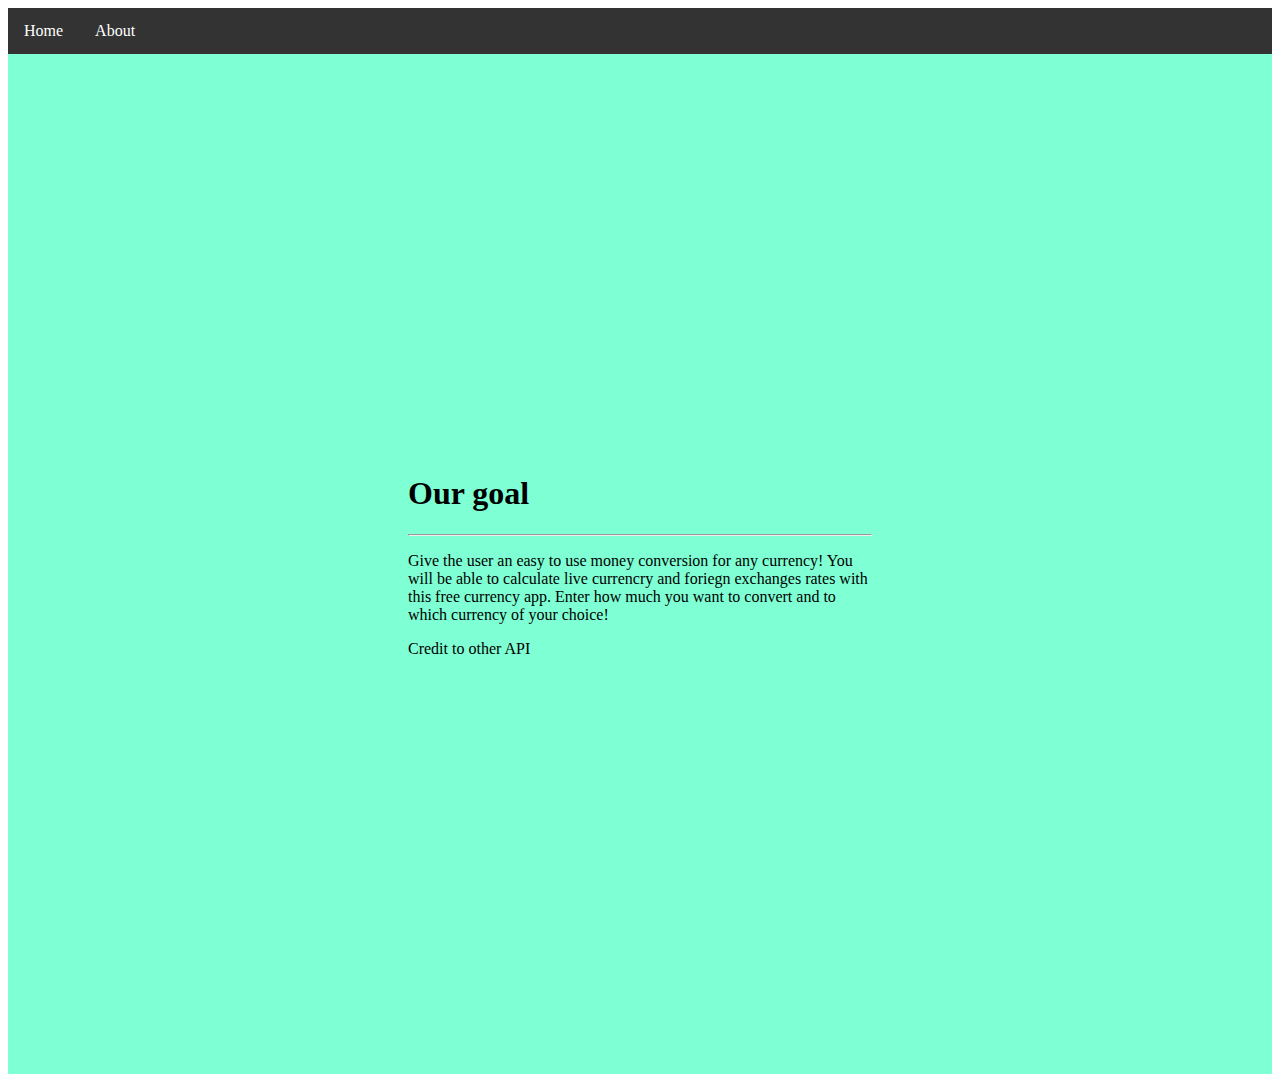
==== about.html @ d285ecf7 "updated about me page" ====
<!DOCTYPE html>
<html lang="en">
<head>
    <meta charset="UTF-8">
    <meta name="viewport" content="width=device-width, initial-scale=1.0">
    <title>Document</title>
    <link rel="stylesheet" href="css/style.css">
</head>
<body>
    <!-- Nav Bar -->
    <ul>
        <li><a href="index.html">Home</a></li>
        
        <li><a href="about.html">About</a></li>
      </ul>

    <!-- Container for the about me info -->
    <div class="container" id="aboutMe">
        <div class="jumbotron">
            <h1 class="display-4">Our goal</h1>
            <hr class="my-4">
            <p>
                Give the user an easy to use money conversion for any currency! You will be able to calculate live currencry and foriegn exchanges rates with this free currency app. Enter how much you want to convert and to which currency of your choice! 
            </p>
            <p>Credit to other API</p>
        </div>
    </div>
    
</body>
</html>
---- css/style.css ----
ul {
  list-style-type: none;
  margin: 0;
  padding: 0;
  overflow: hidden;
  background-color: #333;
}

li {
  float: left;
}

li a {
  display: block;
  color: white;
  text-align: center;
  padding: 14px 16px;
  text-decoration: none;
}

/* Change the link color to #111 (black) on hover */
li a:hover {
  background-color: #111;
}
.container{
  /* background-image: url(https://news.bitcoin.com/wp-content/uploads/2019/02/bank-of-spain.jpg); */
  /* background-repeat: no-repeat; */
  background-color: burlywood;
  
  padding: 400px;
  color: black;
}
.box{
  width: 100%;
}

#search {
  margin: 0 auto;
  display: inline-block;
}
#aboutMe
{
  background-color: aquamarine;
  color: black;
}
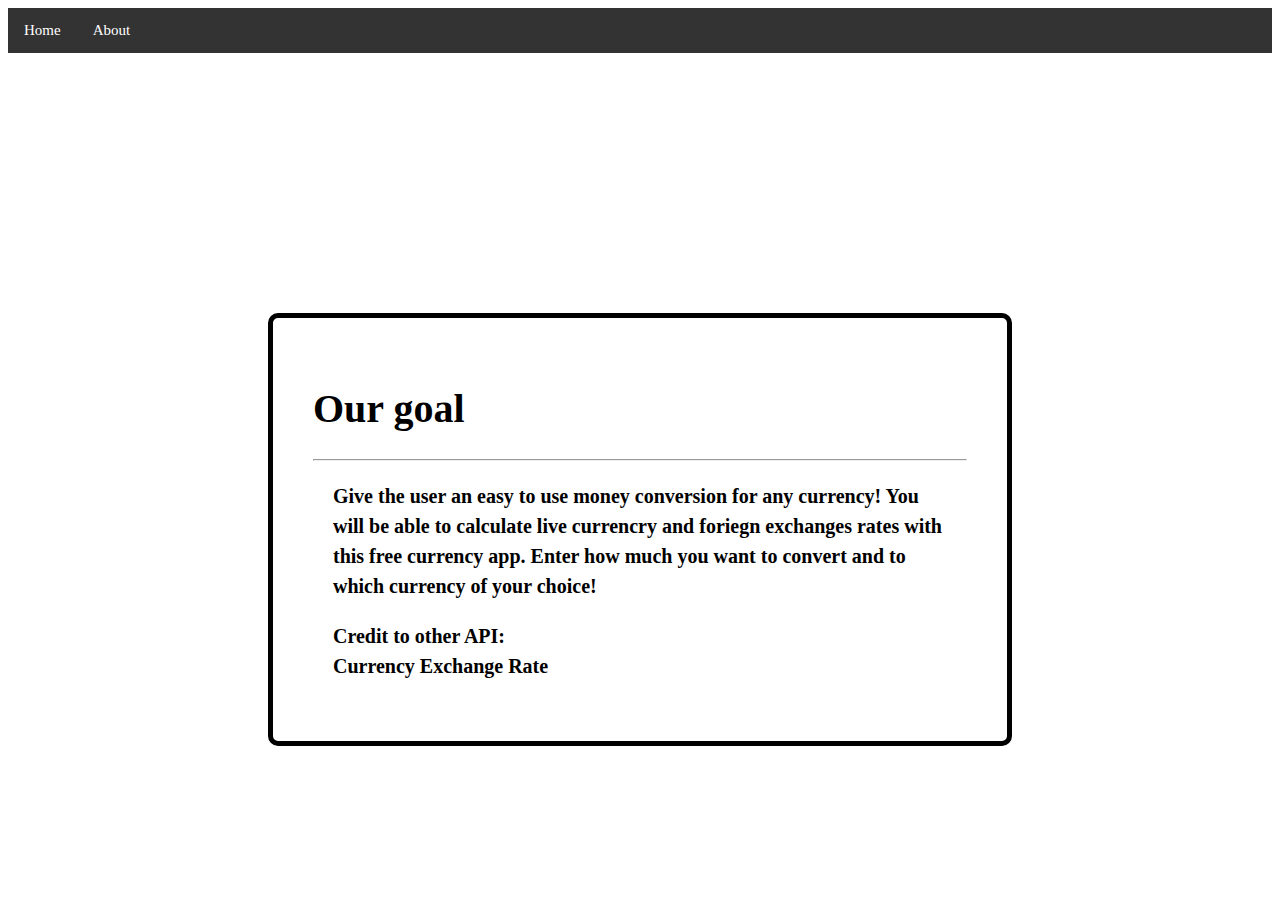
==== commit 11a51273: "changed the div label" ====
--- a/about.html
+++ b/about.html
@@ -15,16 +15,16 @@
       </ul>
 
     <!-- Container for the about me info -->
-    <div class="container" id="aboutMe">
+    <div class="container3" id="aboutMe">
         <div class="jumbotron">
             <h1 class="display-4">Our goal</h1>
             <hr class="my-4">
             <p>
                 Give the user an easy to use money conversion for any currency! You will be able to calculate live currencry and foriegn exchanges rates with this free currency app. Enter how much you want to convert and to which currency of your choice! 
             </p>
-            <p>Credit to other API</p>
+            <p>Credit to other API: <br> Currency Exchange Rate </p>
         </div>
     </div>
-    
+
 </body>
 </html>--- a/css/style.css
+++ b/css/style.css
@@ -1,3 +1,60 @@
+
+body{
+  background-color: white;
+  background-image: url(https://i.pinimg.com/originals/32/b8/77/32b877ed4aa7778cc7d43ebb7d95a6f1.png);
+  background-repeat: no-repeat;
+}
+
+div.container3 {
+  height: 100px;
+  margin: 40px;
+  padding: 200px 200px 400px 200px;
+  position: relative;  
+}              
+div.container3 p {
+   margin: 20px; 
+  /* position: absolute;                */
+  top: 50%;                         
+  /* transform: translate(0, -50%)  */
+  font-weight: bold;
+  line-height: 30px;
+  font-family: Georgia, 'Times New Roman', Times, serif;
+}   
+
+
+/* Navigation bar for the top of each page*/
+ul {
+list-style-type: none;
+margin: 0;
+padding: 0;
+overflow: hidden;
+background-color: #2a2a2b;
+padding: 20px;
+}
+
+li {
+float: left;
+}
+
+li a {
+display: block;
+color: white;
+text-align: center;
+padding: 14px 16px;
+text-decoration: none;
+font-size: 15px;
+}
+
+/* body */
+
+.box{
+  text-align: center;
+}
+
+h2{
+  text-align: center;
+}
+
 ul {
   list-style-type: none;
   margin: 0;
@@ -18,6 +75,16 @@
   text-decoration: none;
 }
 
+#crypto{
+  border: 5px solid black;
+  padding: 100px;
+}
+
+#foreign{
+  border: 5px solid black;
+  padding: 100px;
+}
+
 /* Change the link color to #111 (black) on hover */
 li a:hover {
   background-color: #111;
@@ -25,7 +92,6 @@
 .container{
   /* background-image: url(https://news.bitcoin.com/wp-content/uploads/2019/02/bank-of-spain.jpg); */
   /* background-repeat: no-repeat; */
-  background-color: burlywood;
   
   padding: 400px;
   color: black;
@@ -38,8 +104,35 @@
   margin: 0 auto;
   display: inline-block;
 }
+
+/* About me page */
 #aboutMe
 {
-  background-color: aquamarine;
+  background-color: white;
   color: black;
-}+}
+
+.container{
+  /* border: 5px solid black; */
+  border-radius: 10px;
+  /* margin-top: 15px; */
+   margin-bottom: 15px; 
+  font-size: 18px;
+  font-family: 'Times New Roman', Times, serif;
+}
+
+.jumbotron{
+  border: 5px solid black;
+  border-radius: 10px;
+  padding: 40px;
+  margin: 20px;
+  font-size: 20px;
+
+}
+
+/* footer */
+.footer2 {
+ text-align: center;
+  color: white;
+  margin: 50px;
+}
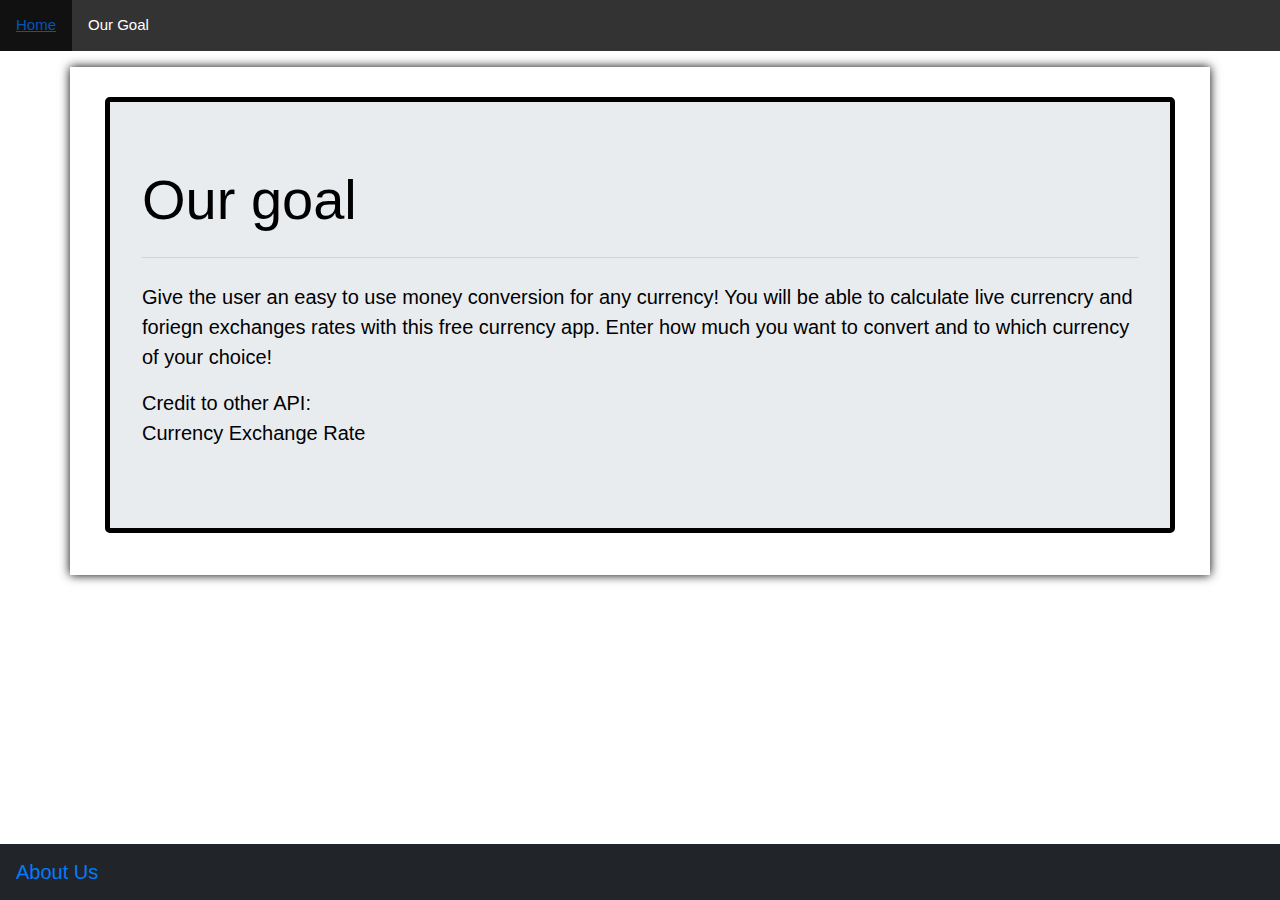
==== commit 149c6b4c: "edited about page" ====
--- a/about.html
+++ b/about.html
@@ -1,30 +1,58 @@
 <!DOCTYPE html>
 <html lang="en">
-<head>
-    <meta charset="UTF-8">
-    <meta name="viewport" content="width=device-width, initial-scale=1.0">
-    <title>Document</title>
-    <link rel="stylesheet" href="css/style.css">
-</head>
-<body>
-    <!-- Nav Bar -->
-    <ul>
-        <li><a href="index.html">Home</a></li>
+    <head>
+        <meta charset="UTF-8">
+        <meta name="viewport" content="width=device-width, initial-scale=1.0">
+        <link rel="stylesheet" href="css/style.css">
+        <title>Money for all</title>
+
+        <!-- CSS -->
+        <link rel="stylesheet" href="https://stackpath.bootstrapcdn.com/bootstrap/4.5.2/css/bootstrap.min.css"
+            integrity="sha384-JcKb8q3iqJ61gNV9KGb8thSsNjpSL0n8PARn9HuZOnIxN0hoP+VmmDGMN5t9UJ0Z" crossorigin="anonymous" />     
+    </head>
+    <body>
+    <!--Navigation Bar-->
+    <header>
+        <nav class=" nav-bar fixed top" class="container-fluid" style="font-size: 30px;">
+              <ul class="nav-bar" >
+                <li><a href="index.html">Home </a></li> 
+                <li><a href="about.html">Our Goal </a></li> 
+              </ul>
         
-        <li><a href="about.html">About</a></li>
-      </ul>
+        </nav>
+   </header>
 
-    <!-- Container for the about me info -->
-    <div class="container3" id="aboutMe">
-        <div class="jumbotron">
-            <h1 class="display-4">Our goal</h1>
-            <hr class="my-4">
-            <p>
-                Give the user an easy to use money conversion for any currency! You will be able to calculate live currencry and foriegn exchanges rates with this free currency app. Enter how much you want to convert and to which currency of your choice! 
-            </p>
-            <p>Credit to other API: <br> Currency Exchange Rate </p>
-        </div>
+<div class="container"> 
+
+    <div class="jumbotron" >
+        <h1 class="display-4">Our goal</h1>
+        <hr class="my-4">
+        <p>
+            Give the user an easy to use money conversion for any currency! You will be able to calculate live currencry and foriegn exchanges rates with this free currency app. Enter how much you want to convert and to which currency of your choice! 
+        </p>
+        <p>Credit to other API: <br> Currency Exchange Rate </p>
     </div>
 
-</body>
-</html>+</div>
+  
+<div class="footer"> 
+    <nav class="navbar fixed-bottom" style="background-color: #212529;">
+        <a class="navbar-brand" href="#"> About Us</a>
+    </nav>
+
+</div>
+
+
+
+            <!-- JS, Popper.js, and jQuery -->
+            <script src="https://code.jquery.com/jquery-3.5.1.min.js" integrity="sha256-9/aliU8dGd2tb6OSsuzixeV4y/faTqgFtohetphbbj0=" crossorigin="anonymous"></script>
+                <script src="https://cdn.jsdelivr.net/npm/popper.js@1.16.1/dist/umd/popper.min.js" integrity="sha384-9/reFTGAW83EW2RDu2S0VKaIzap3H66lZH81PoYlFhbGU+6BZp6G7niu735Sk7lN" crossorigin="anonymous"></script>
+                <script src="https://stackpath.bootstrapcdn.com/bootstrap/4.5.2/js/bootstrap.min.js" integrity="sha384-B4gt1jrGC7Jh4AgTPSdUtOBvfO8shuf57BaghqFfPlYxofvL8/KUEfYiJOMMV+rV" crossorigin="anonymous"></script>
+        
+            <!-- Link to foreign currency -->
+            <script type="text/javascript" src="script/currency.js"></script>
+            <!-- Link to crypto currency  -->
+            <script type="text/javascript" src="script/crypto.js"></script>
+       
+            </body>
+    </html>
--- a/css/style.css
+++ b/css/style.css
@@ -1,57 +1,58 @@
-
-body{
+body {
   background-color: white;
   background-image: url(https://i.pinimg.com/originals/32/b8/77/32b877ed4aa7778cc7d43ebb7d95a6f1.png);
   background-repeat: no-repeat;
 }
 
+.nav-bar {
+  font-size: 30px;
+  color: blue;
+}
+
 div.container3 {
   height: 100px;
   margin: 40px;
-  padding: 200px 200px 400px 200px;
-  position: relative;  
-}              
+  padding: 20px 200px 400px 200px;
+  position: relative;
+}
 div.container3 p {
-   margin: 20px; 
-  /* position: absolute;                */
-  top: 50%;                         
-  /* transform: translate(0, -50%)  */
+  margin: 20px;
+  top: 50%;
   font-weight: bold;
   line-height: 30px;
-  font-family: Georgia, 'Times New Roman', Times, serif;
-}   
-
+  font-family: "Times New Roman", Times, serif;
+}
 
 /* Navigation bar for the top of each page*/
 ul {
-list-style-type: none;
-margin: 0;
-padding: 0;
-overflow: hidden;
-background-color: #2a2a2b;
-padding: 20px;
+  list-style-type: none;
+  margin: 0;
+  padding: 0;
+  overflow: hidden;
+  background-color: #2a2a2b;
+  padding: 20px;
 }
 
 li {
-float: left;
+  float: left;
 }
 
 li a {
-display: block;
-color: white;
-text-align: center;
-padding: 14px 16px;
-text-decoration: none;
-font-size: 15px;
+  display: block;
+  color: whitesmoke;
+  text-align: center;
+  padding: 14px 16px;
+  text-decoration: none;
+  font-size: 15px;
 }
 
 /* body */
 
-.box{
+.box {
   text-align: center;
 }
 
-h2{
+h2 {
   text-align: center;
 }
 
@@ -75,12 +76,12 @@
   text-decoration: none;
 }
 
-#crypto{
+#crypto {
   border: 5px solid black;
   padding: 100px;
 }
 
-#foreign{
+#foreign {
   border: 5px solid black;
   padding: 100px;
 }
@@ -89,14 +90,14 @@
 li a:hover {
   background-color: #111;
 }
-.container{
+.container {
   /* background-image: url(https://news.bitcoin.com/wp-content/uploads/2019/02/bank-of-spain.jpg); */
   /* background-repeat: no-repeat; */
-  
+
   padding: 400px;
   color: black;
 }
-.box{
+.box {
   width: 100%;
 }
 
@@ -106,33 +107,30 @@
 }
 
 /* About me page */
-#aboutMe
-{
+#aboutMe {
   background-color: white;
   color: black;
 }
 
-.container{
-  /* border: 5px solid black; */
-  border-radius: 10px;
-  /* margin-top: 15px; */
-   margin-bottom: 15px; 
-  font-size: 18px;
-  font-family: 'Times New Roman', Times, serif;
+.container {
+  font-size: 15px;
+  width: 800px;
+  max-width: 80%;
+  padding: 10px;
+  box-shadow: 0 0 10px;
 }
 
-.jumbotron{
+.jumbotron {
   border: 5px solid black;
   border-radius: 10px;
   padding: 40px;
   margin: 20px;
   font-size: 20px;
-
 }
 
 /* footer */
 .footer2 {
- text-align: center;
+  text-align: center;
   color: white;
   margin: 50px;
 }
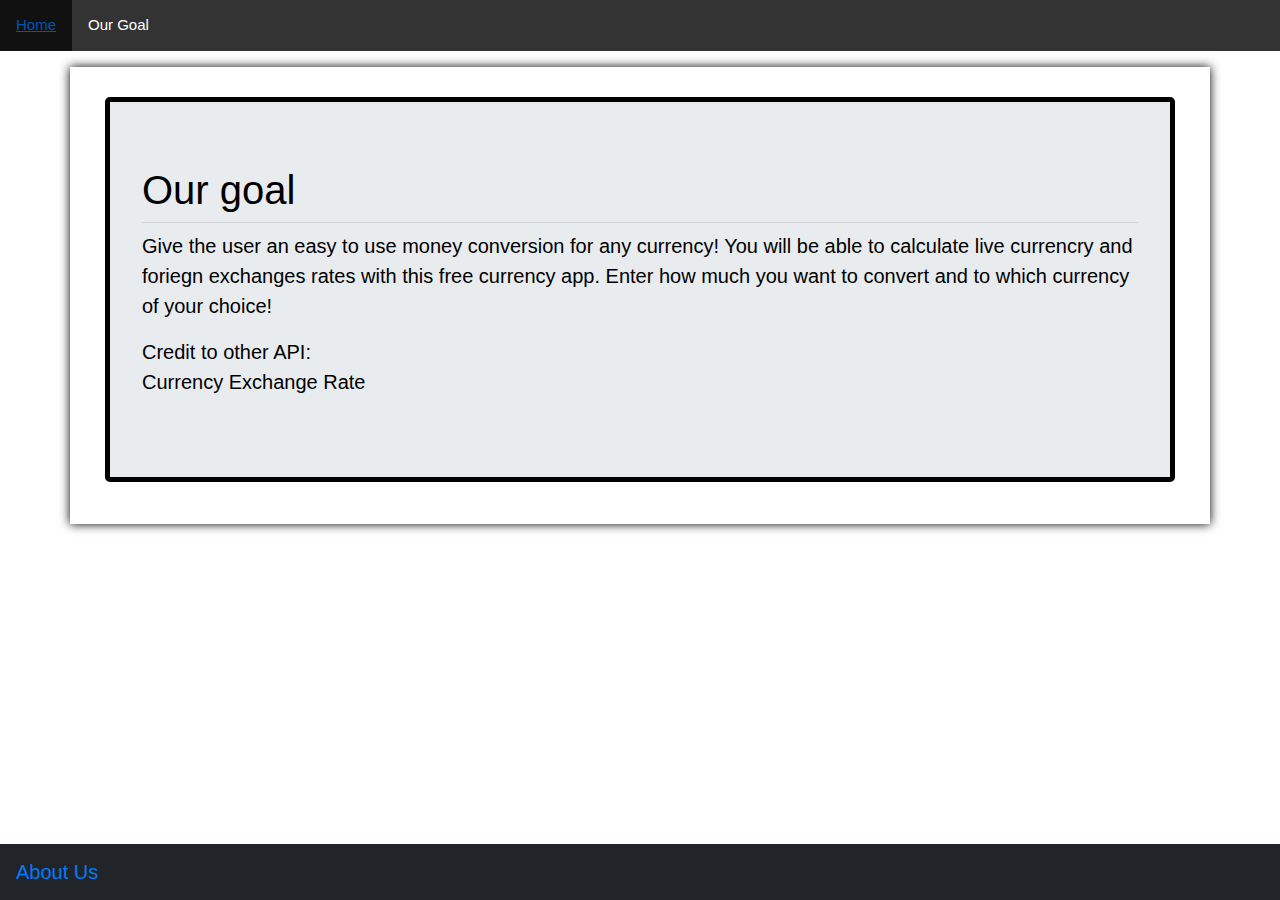
==== commit b0033535: "fixed nav bar about page" ====
--- a/about.html
+++ b/about.html
@@ -4,7 +4,7 @@
         <meta charset="UTF-8">
         <meta name="viewport" content="width=device-width, initial-scale=1.0">
         <link rel="stylesheet" href="css/style.css">
-        <title>Money for all</title>
+        <title>Our Goal</title>
 
         <!-- CSS -->
         <link rel="stylesheet" href="https://stackpath.bootstrapcdn.com/bootstrap/4.5.2/css/bootstrap.min.css"
@@ -25,8 +25,8 @@
 <div class="container"> 
 
     <div class="jumbotron" >
-        <h1 class="display-4">Our goal</h1>
-        <hr class="my-4">
+        <h1 class="display-8">Our goal</h1>
+        <hr class="my-2">
         <p>
             Give the user an easy to use money conversion for any currency! You will be able to calculate live currencry and foriegn exchanges rates with this free currency app. Enter how much you want to convert and to which currency of your choice! 
         </p>
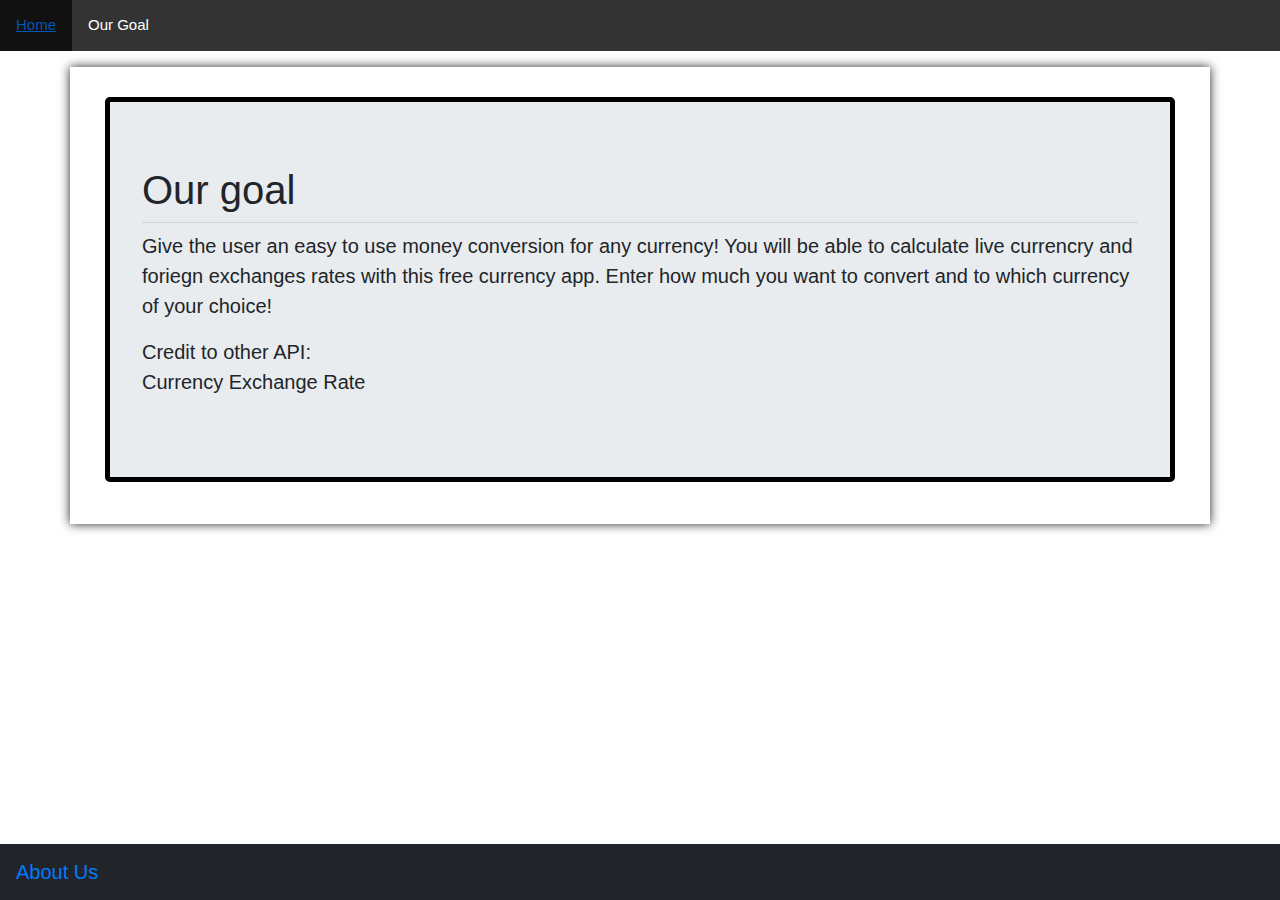
==== commit 2924348e: "fixed css and broke footer" ====
--- a/about.html
+++ b/about.html
@@ -35,12 +35,12 @@
 
 </div>
   
-<div class="footer"> 
+<footer class="footer"> 
     <nav class="navbar fixed-bottom" style="background-color: #212529;">
         <a class="navbar-brand" href="#"> About Us</a>
     </nav>
 
-</div>
+</footer>
 
 
 
--- a/css/style.css
+++ b/css/style.css
@@ -1,7 +1,7 @@
 body {
   background-color: white;
-  background-image: url(https://i.pinimg.com/originals/32/b8/77/32b877ed4aa7778cc7d43ebb7d95a6f1.png);
-  background-repeat: no-repeat;
+  /* background-image: url(https://static8.depositphotos.com/1384048/851/v/450/depositphotos_8518456-stock-illustration-background-currency-gold.jpg); */
+  background-repeat: repeat;
 }
 
 .nav-bar {
@@ -52,6 +52,11 @@
   text-align: center;
 }
 
+h1 {
+  text-align: left;
+  font-size: 30px;
+}
+
 h2 {
   text-align: center;
 }
@@ -90,13 +95,7 @@
 li a:hover {
   background-color: #111;
 }
-.container {
-  /* background-image: url(https://news.bitcoin.com/wp-content/uploads/2019/02/bank-of-spain.jpg); */
-  /* background-repeat: no-repeat; */
 
-  padding: 400px;
-  color: black;
-}
 .box {
   width: 100%;
 }
@@ -122,15 +121,9 @@
 
 .jumbotron {
   border: 5px solid black;
+  background-color: blue;
   border-radius: 10px;
   padding: 40px;
   margin: 20px;
   font-size: 20px;
 }
-
-/* footer */
-.footer2 {
-  text-align: center;
-  color: white;
-  margin: 50px;
-}
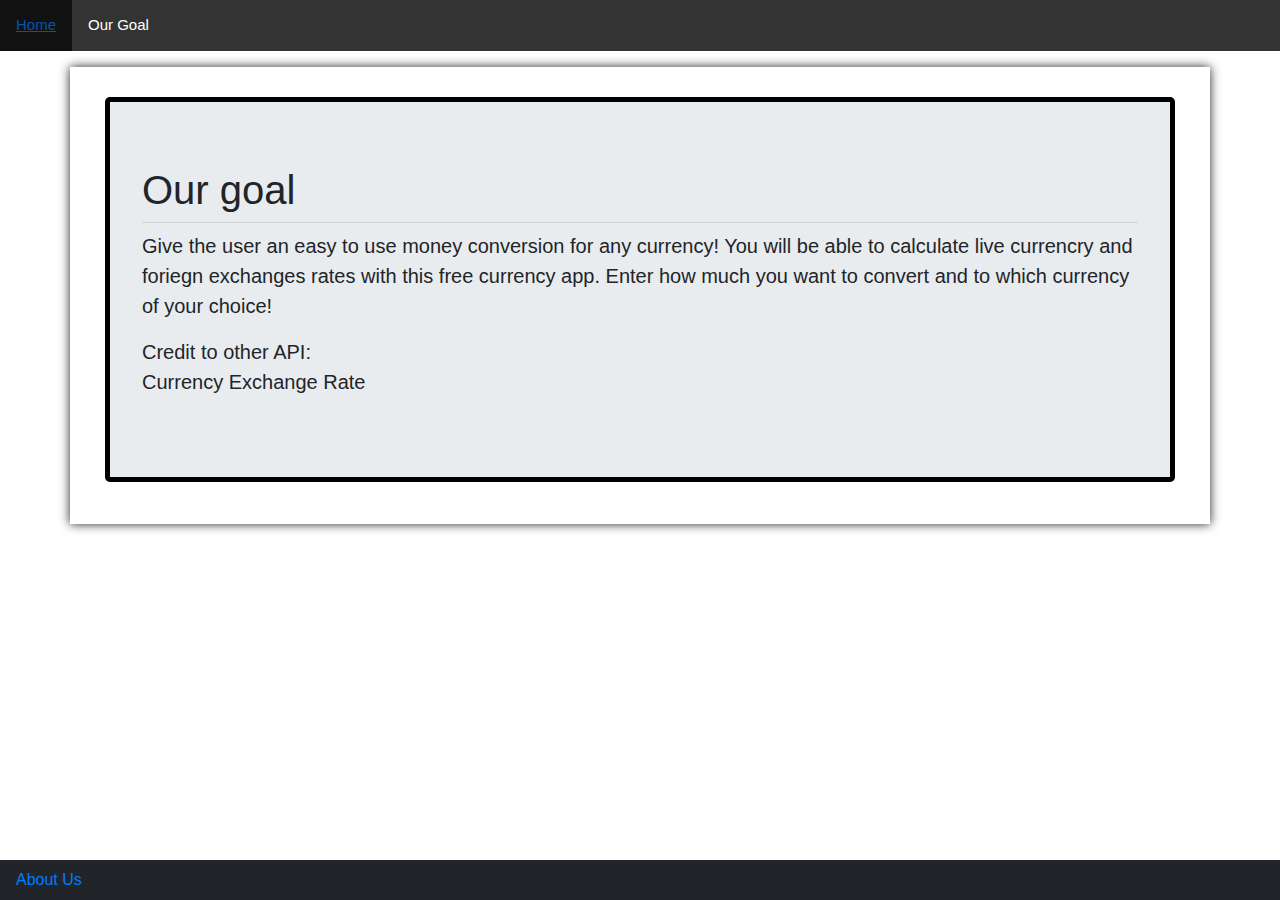
==== commit 684c1cbf: "fixed footer" ====
--- a/about.html
+++ b/about.html
@@ -37,7 +37,7 @@
   
 <footer class="footer"> 
     <nav class="navbar fixed-bottom" style="background-color: #212529;">
-        <a class="navbar-brand" href="#"> About Us</a>
+        <a href="#"> About Us</a>
     </nav>
 
 </footer>
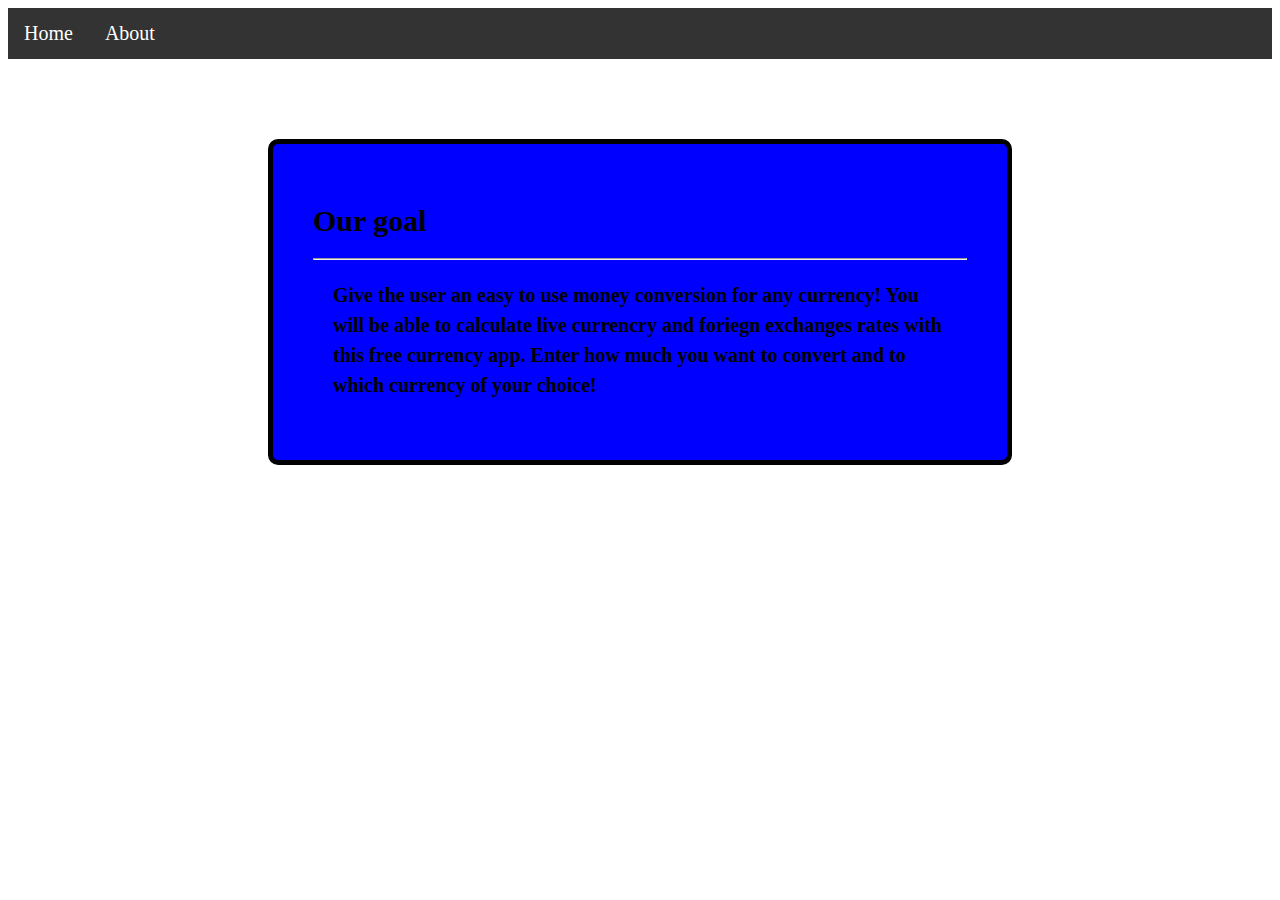
==== commit 7facb45d: "clean message for users" ====
--- a/about.html
+++ b/about.html
@@ -1,58 +1,31 @@
+  
 <!DOCTYPE html>
 <html lang="en">
-    <head>
-        <meta charset="UTF-8">
-        <meta name="viewport" content="width=device-width, initial-scale=1.0">
-        <link rel="stylesheet" href="css/style.css">
-        <title>Our Goal</title>
+<head>
+    <meta charset="UTF-8">
+    <meta name="viewport" content="width=device-width, initial-scale=1.0">
+    <title>Document</title>
+    <link rel="stylesheet" href="css/style.css">
+</head>
+<body>
+    <!-- Nav Bar -->
+    <ul>
+        <li><a href="index.html">Home</a></li>
+        
+        <li><a href="about.html">About</a></li>
+      </ul>
 
-        <!-- CSS -->
-        <link rel="stylesheet" href="https://stackpath.bootstrapcdn.com/bootstrap/4.5.2/css/bootstrap.min.css"
-            integrity="sha384-JcKb8q3iqJ61gNV9KGb8thSsNjpSL0n8PARn9HuZOnIxN0hoP+VmmDGMN5t9UJ0Z" crossorigin="anonymous" />     
-    </head>
-    <body>
-    <!--Navigation Bar-->
-    <header>
-        <nav class=" nav-bar fixed top" class="container-fluid" style="font-size: 30px;">
-              <ul class="nav-bar" >
-                <li><a href="index.html">Home </a></li> 
-                <li><a href="about.html">Our Goal </a></li> 
-              </ul>
-        
-        </nav>
-   </header>
-
-<div class="container"> 
-
-    <div class="jumbotron" >
-        <h1 class="display-8">Our goal</h1>
-        <hr class="my-2">
-        <p>
-            Give the user an easy to use money conversion for any currency! You will be able to calculate live currencry and foriegn exchanges rates with this free currency app. Enter how much you want to convert and to which currency of your choice! 
-        </p>
-        <p>Credit to other API: <br> Currency Exchange Rate </p>
+    <!-- Container for the about me info -->
+    <div class="container3" id="aboutMe">
+        <div class="jumbotron">
+            <h1 class="display-4">Our goal</h1>
+            <hr class="my-4">
+            <p>
+                Give the user an easy to use money conversion for any currency! You will be able to calculate live currencry and foriegn exchanges rates with this free currency app. Enter how much you want to convert and to which currency of your choice! 
+            </p>
+            <!-- <p>Credit to other API: <br> Currency Exchange Rate </p> -->
+        </div>
     </div>
 
-</div>
-  
-<footer class="footer"> 
-    <nav class="navbar fixed-bottom" style="background-color: #212529;">
-        <a href="#"> About Us</a>
-    </nav>
-
-</footer>
-
-
-
-            <!-- JS, Popper.js, and jQuery -->
-            <script src="https://code.jquery.com/jquery-3.5.1.min.js" integrity="sha256-9/aliU8dGd2tb6OSsuzixeV4y/faTqgFtohetphbbj0=" crossorigin="anonymous"></script>
-                <script src="https://cdn.jsdelivr.net/npm/popper.js@1.16.1/dist/umd/popper.min.js" integrity="sha384-9/reFTGAW83EW2RDu2S0VKaIzap3H66lZH81PoYlFhbGU+6BZp6G7niu735Sk7lN" crossorigin="anonymous"></script>
-                <script src="https://stackpath.bootstrapcdn.com/bootstrap/4.5.2/js/bootstrap.min.js" integrity="sha384-B4gt1jrGC7Jh4AgTPSdUtOBvfO8shuf57BaghqFfPlYxofvL8/KUEfYiJOMMV+rV" crossorigin="anonymous"></script>
-        
-            <!-- Link to foreign currency -->
-            <script type="text/javascript" src="script/currency.js"></script>
-            <!-- Link to crypto currency  -->
-            <script type="text/javascript" src="script/crypto.js"></script>
-       
-            </body>
-    </html>
+</body>
+</html>--- a/css/style.css
+++ b/css/style.css
@@ -2,11 +2,6 @@
   background-color: white;
   /* background-image: url(https://static8.depositphotos.com/1384048/851/v/450/depositphotos_8518456-stock-illustration-background-currency-gold.jpg); */
   background-repeat: repeat;
-}
-
-.nav-bar {
-  font-size: 30px;
-  color: blue;
 }
 
 div.container3 {
@@ -50,6 +45,7 @@
 
 .box {
   text-align: center;
+  width: 100%;
 }
 
 h1 {
@@ -74,6 +70,7 @@
 }
 
 li a {
+  font-size: 20px;
   display: block;
   color: white;
   text-align: center;
@@ -84,20 +81,22 @@
 #crypto {
   border: 5px solid black;
   padding: 100px;
+  margin-left: 30px;
+  margin-right: 30px;
+  text-align: center;
 }
 
 #foreign {
   border: 5px solid black;
   padding: 100px;
+  margin-right: 30px;
+  margin-left: 30px;
+  text-align: center;
 }
 
 /* Change the link color to #111 (black) on hover */
 li a:hover {
   background-color: #111;
-}
-
-.box {
-  width: 100%;
 }
 
 #search {
@@ -127,3 +126,11 @@
   margin: 20px;
   font-size: 20px;
 }
+
+.navbar {
+  background-color: #161616;
+}
+
+.navbar-brand {
+  color: white;
+}
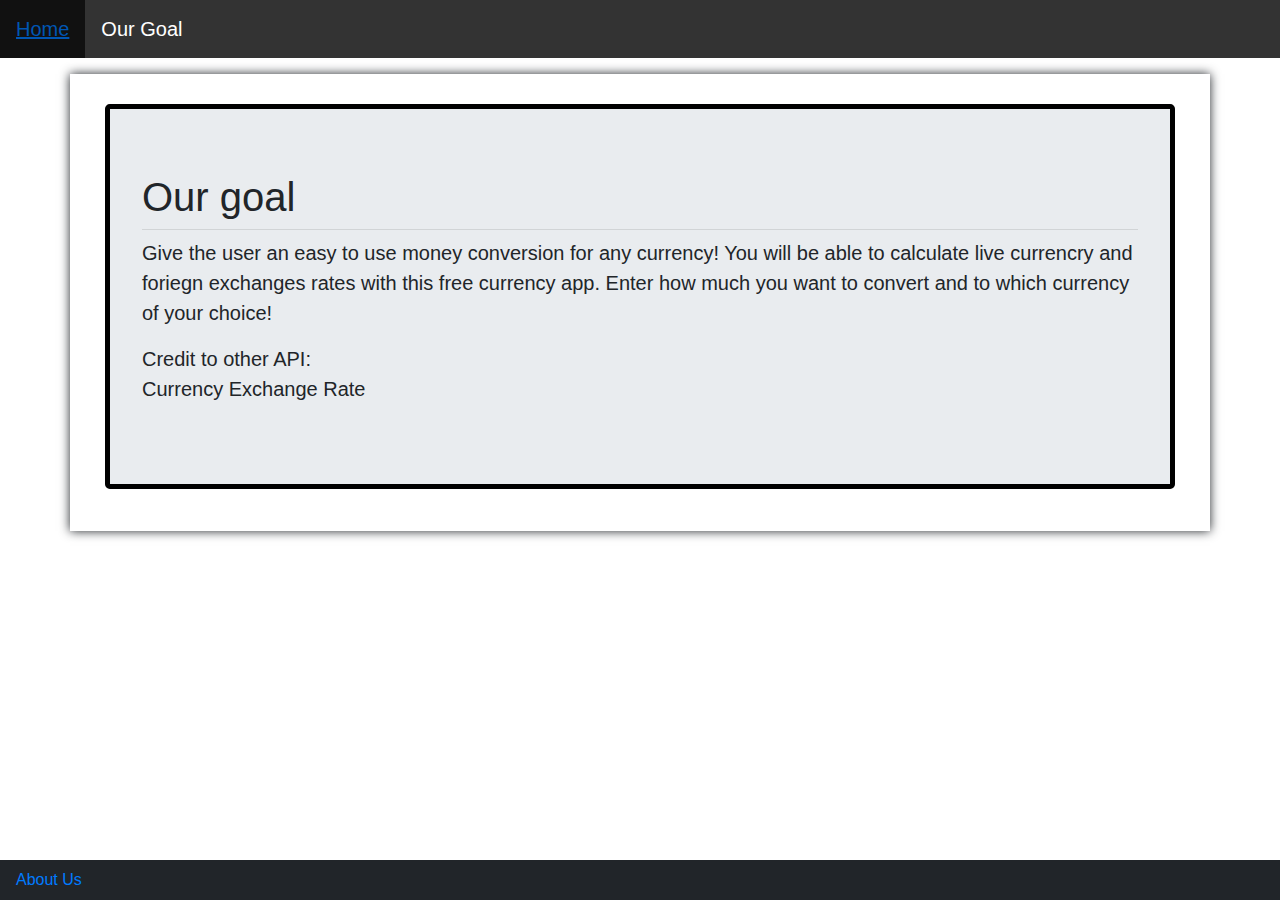
==== commit 39ef1144: "Merge branch 'main' into Danning" ====
--- a/about.html
+++ b/about.html
@@ -1,31 +1,60 @@
   
 <!DOCTYPE html>
 <html lang="en">
-<head>
-    <meta charset="UTF-8">
-    <meta name="viewport" content="width=device-width, initial-scale=1.0">
-    <title>Document</title>
-    <link rel="stylesheet" href="css/style.css">
-</head>
-<body>
-    <!-- Nav Bar -->
-    <ul>
-        <li><a href="index.html">Home</a></li>
+    <head>
+        <meta charset="UTF-8">
+        <meta name="viewport" content="width=device-width, initial-scale=1.0">
+        <link rel="stylesheet" href="css/style.css">
+        <title>Our Goal</title>
+
+        <!-- CSS -->
+        <link rel="stylesheet" href="https://stackpath.bootstrapcdn.com/bootstrap/4.5.2/css/bootstrap.min.css"
+            integrity="sha384-JcKb8q3iqJ61gNV9KGb8thSsNjpSL0n8PARn9HuZOnIxN0hoP+VmmDGMN5t9UJ0Z" crossorigin="anonymous" />     
+    </head>
+    <body>
+    <!--Navigation Bar-->
+    <header>
+        <nav class=" nav-bar fixed top" class="container-fluid" style="font-size: 30px;">
+              <ul class="nav-bar" >
+                <li><a href="index.html">Home </a></li> 
+                <li><a href="about.html">Our Goal </a></li> 
+              </ul>
         
-        <li><a href="about.html">About</a></li>
-      </ul>
 
-    <!-- Container for the about me info -->
-    <div class="container3" id="aboutMe">
-        <div class="jumbotron">
-            <h1 class="display-4">Our goal</h1>
-            <hr class="my-4">
-            <p>
-                Give the user an easy to use money conversion for any currency! You will be able to calculate live currencry and foriegn exchanges rates with this free currency app. Enter how much you want to convert and to which currency of your choice! 
-            </p>
-            <!-- <p>Credit to other API: <br> Currency Exchange Rate </p> -->
-        </div>
+        </nav>
+   </header>
+
+<div class="container"> 
+
+    <div class="jumbotron" >
+        <h1 class="display-8">Our goal</h1>
+        <hr class="my-2">
+        <p>
+            Give the user an easy to use money conversion for any currency! You will be able to calculate live currencry and foriegn exchanges rates with this free currency app. Enter how much you want to convert and to which currency of your choice! 
+        </p>
+        <p>Credit to other API: <br> Currency Exchange Rate </p>
     </div>
 
-</body>
-</html>+</div>
+  
+<footer class="footer"> 
+    <nav class="navbar fixed-bottom" style="background-color: #212529;">
+        <a href="#"> About Us</a>
+    </nav>
+
+</footer>
+
+
+
+            <!-- JS, Popper.js, and jQuery -->
+            <script src="https://code.jquery.com/jquery-3.5.1.min.js" integrity="sha256-9/aliU8dGd2tb6OSsuzixeV4y/faTqgFtohetphbbj0=" crossorigin="anonymous"></script>
+                <script src="https://cdn.jsdelivr.net/npm/popper.js@1.16.1/dist/umd/popper.min.js" integrity="sha384-9/reFTGAW83EW2RDu2S0VKaIzap3H66lZH81PoYlFhbGU+6BZp6G7niu735Sk7lN" crossorigin="anonymous"></script>
+                <script src="https://stackpath.bootstrapcdn.com/bootstrap/4.5.2/js/bootstrap.min.js" integrity="sha384-B4gt1jrGC7Jh4AgTPSdUtOBvfO8shuf57BaghqFfPlYxofvL8/KUEfYiJOMMV+rV" crossorigin="anonymous"></script>
+        
+            <!-- Link to foreign currency -->
+            <script type="text/javascript" src="script/currency.js"></script>
+            <!-- Link to crypto currency  -->
+            <script type="text/javascript" src="script/crypto.js"></script>
+       
+            </body>
+    </html>
